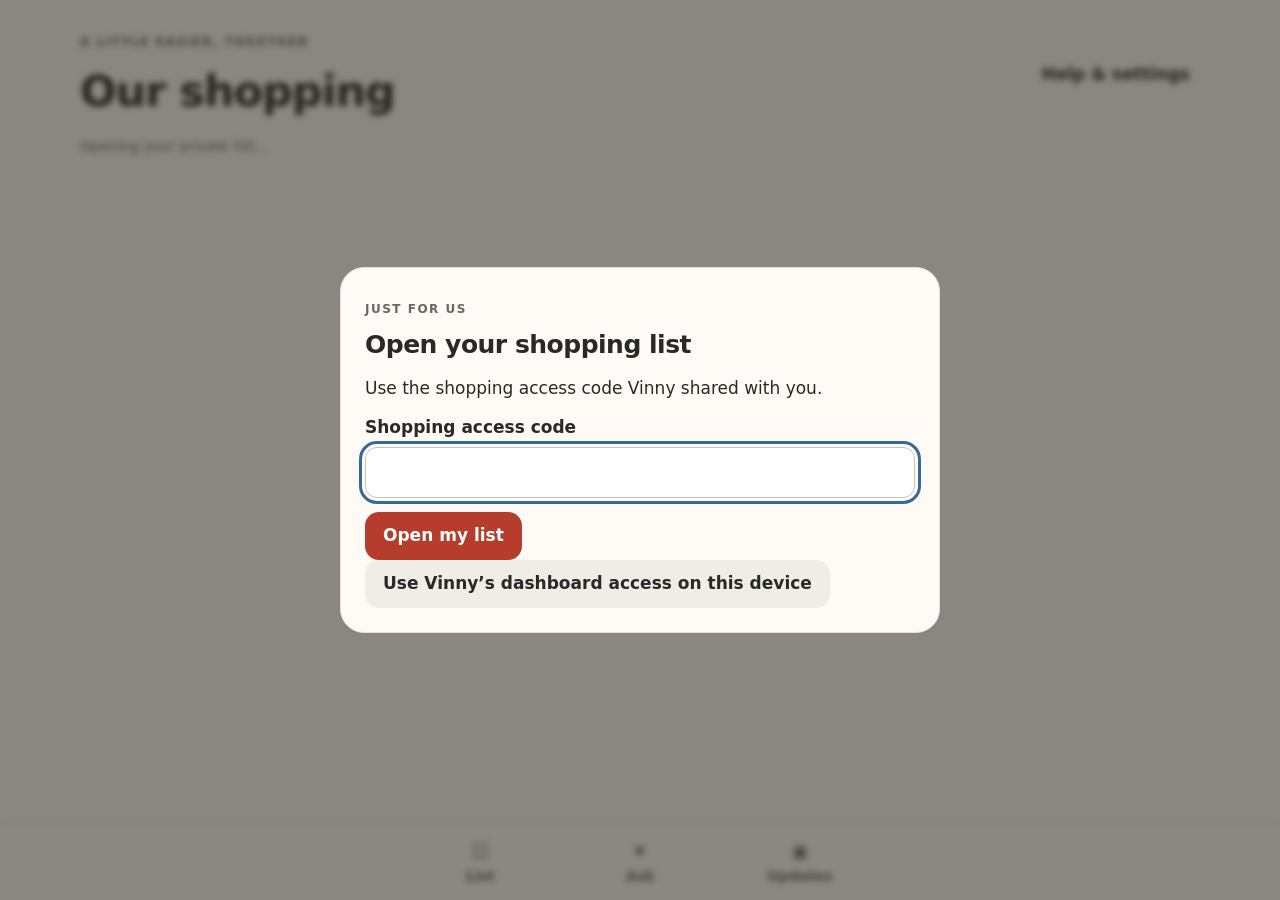
==== shopping/index.html @ 87a71ef0 "Publish private coaching and shared shopping companion" ====
<!doctype html>
<html lang="en"><head><meta charset="utf-8"><meta name="viewport" content="width=device-width,initial-scale=1,viewport-fit=cover"><meta name="theme-color" content="#fffaf5"><meta name="apple-mobile-web-app-capable" content="yes"><meta name="apple-mobile-web-app-title" content="Our Shopping"><meta http-equiv="Content-Security-Policy" content="default-src 'self'; connect-src 'self' https://vinny-workout-api.vinny-olsauskas.workers.dev; img-src 'self' data: blob:; media-src 'self' blob:; style-src 'self'; script-src 'self'; object-src 'none'; base-uri 'none'; form-action 'self'"><title>Our Shopping</title><link rel="manifest" href="manifest.webmanifest"><link rel="apple-touch-icon" href="icons/apple-touch-icon.png"><link rel="stylesheet" href="shopping.css"></head>
<body><header class="masthead"><div><p class="eyebrow">A little easier, together</p><h1>Our shopping</h1></div><button id="settings" class="quiet">Help & settings</button></header><div class="connection" id="connection" role="status">Opening your private list…</div><main id="content"></main><nav class="tabs" aria-label="Shopping navigation"><button data-tab="list">☷ <span>List</span></button><button data-tab="ask">✦ <span>Ask</span></button><button data-tab="updates">◉ <span>Updates</span></button></nav>
<dialog id="editor"><form id="editor-form"><div class="dialog-title"><h2 id="editor-title"></h2><button type="button" id="close-editor" class="quiet" aria-label="Close">Close</button></div><div id="editor-fields"></div><p id="editor-error" role="alert"></p><div class="actions"><button type="submit" id="editor-save">Save</button><button type="button" id="cancel-editor" class="secondary">Cancel</button></div></form></dialog>
<dialog id="access"><form id="access-form"><p class="eyebrow">Just for us</p><h2>Open your shopping list</h2><p>Use the shopping access code Vinny shared with you.</p><label>Shopping access code<input id="access-code" type="password" autocomplete="current-password" required></label><p id="access-error" role="alert"></p><button type="submit">Open my list</button><button type="button" id="use-vinny" class="secondary">Use Vinny’s dashboard access on this device</button></form></dialog>
<div id="notice" role="status" hidden></div><script src="shopping.js"></script></body></html>
---- shopping/shopping.css ----
:root{color-scheme:light;--bg:#fffaf5;--paper:#fff;--ink:#292927;--muted:#686760;--line:#e7e1d8;--accent:#b63d2b;--pale:#fff0e8;--green:#32654a;font:17px/1.5 system-ui,-apple-system,BlinkMacSystemFont,"Segoe UI",sans-serif}*{box-sizing:border-box}body{margin:0;background:var(--bg);color:var(--ink);padding:env(safe-area-inset-top) 20px calc(105px + env(safe-area-inset-bottom))}button,input,textarea,select{font:inherit}button,a.button{min-height:48px;border:0;border-radius:14px;padding:11px 18px;background:var(--accent);color:#fff;font-weight:650;cursor:pointer;text-align:center}button:disabled{opacity:.55;cursor:wait}.secondary,.quiet{background:#f0ede7;color:var(--ink)}.quiet{background:transparent;padding:10px}.danger{color:#9c2f20;background:#fff0e8}a{color:var(--accent);text-underline-offset:3px}a.button{display:inline-block;text-decoration:none;background:var(--pale);color:var(--accent)}:focus-visible{outline:3px solid #346a98;outline-offset:3px}h1{font-size:clamp(30px,4vw,43px);letter-spacing:-1px;margin:0}h2{font-size:25px;letter-spacing:-.5px;margin:0 0 12px}h3{font-size:19px;margin:12px 0 8px}p{margin:8px 0}.eyebrow{text-transform:uppercase;letter-spacing:1.5px;font-size:12px;font-weight:750;color:var(--muted)}.masthead,.connection,main{max-width:1120px;margin:auto}.masthead{display:flex;justify-content:space-between;align-items:center;padding:25px 0 12px;gap:12px}.connection{font-size:14px;color:var(--muted);padding:0 0 18px}.connection.pending{color:#9c4519}.layout{display:grid;grid-template-columns:minmax(0,1fr) 320px;gap:24px}.card{background:var(--paper);border:1px solid var(--line);border-radius:22px;padding:22px;margin-bottom:18px;box-shadow:0 4px 18px #3e2e1d04}.welcome{background:var(--pale);border-color:#f0d5c7}.row,.actions,.filters{display:flex;gap:10px;align-items:center;flex-wrap:wrap}.row.between{justify-content:space-between}.filters{margin:16px 0}.filters button{font-size:15px;background:#efeae3;color:var(--ink);flex:1;white-space:nowrap;padding:10px 12px}.filters button[aria-pressed=true]{background:var(--ink);color:#fff}.tabs{position:fixed;bottom:0;left:0;right:0;background:#fffefaef;backdrop-filter:blur(15px);border-top:1px solid var(--line);display:flex;justify-content:center;padding:8px 12px calc(8px + env(safe-area-inset-bottom));z-index:3}.tabs button{display:flex;flex-direction:column;gap:0;align-items:center;min-width:100px;width:160px;background:none;color:var(--muted);border-radius:12px;padding:5px;font-size:20px}.tabs button span{font-size:14px}.tabs button[aria-current=page]{color:var(--accent);background:var(--pale)}.item{padding:18px 0;border-top:1px solid var(--line)}.item:first-of-type{border-top:0}.item-title{font-size:19px;font-weight:700}.muted,small{color:var(--muted)}small{font-size:14px}.badge{display:inline-block;border-radius:8px;padding:3px 8px;background:#f0ede7;font-size:13px;margin:5px 4px 5px 0}.badge.pending{background:#fff0cf;color:#795500}.badge.good{background:#eaf3ec;color:var(--green)}.item.bought .item-title{text-decoration:line-through;color:var(--muted)}.item .actions button{font-size:14px;min-height:44px;padding:9px 12px}.item details{margin-top:10px}summary{min-height:44px;padding:10px 0;cursor:pointer;font-weight:650}.offer{padding:12px;border-radius:12px;background:var(--bg);margin:10px 0}.offer p{font-size:15px}.price{font-size:34px;letter-spacing:-1px;font-weight:750}label{display:block;font-weight:600;margin:14px 0}input,textarea,select{display:block;width:100%;border:1px solid #c9c2b8;border-radius:12px;padding:12px;background:#fff;color:var(--ink);margin-top:6px;min-height:48px}input[type=checkbox]{display:inline-block;width:22px;min-height:22px;margin:0 8px 0 0;vertical-align:middle}textarea{min-height:100px;resize:vertical}.two{display:grid;grid-template-columns:1fr 1fr;gap:12px}.message{background:#f4f1eb;padding:15px 18px;border-radius:16px;margin:12px 0;white-space:pre-wrap;overflow-wrap:anywhere}.message.mine{background:var(--pale);margin-left:24px}.message small{display:block}.answer{white-space:pre-wrap;overflow-wrap:anywhere}.message img,.attachment img{max-width:100%;max-height:320px;border-radius:12px}audio{width:100%;max-width:100%}.empty{color:var(--muted);padding:12px 0}.requests{border-left:4px solid var(--accent)}.inline-link{font-size:15px}.record-controls{padding:12px;background:var(--bg);border-radius:12px;margin:12px 0}.notice{background:var(--pale);padding:14px;border-radius:12px}.week-select{max-width:220px}dialog{border:1px solid var(--line);border-radius:24px;background:var(--bg);color:var(--ink);padding:24px;max-width:600px;width:calc(100% - 24px);max-height:88dvh;overflow:auto}dialog::backdrop{background:#24211c88;backdrop-filter:blur(3px)}.dialog-title{display:flex;align-items:center;justify-content:space-between;gap:12px}.dialog-title h2{margin:0}#editor-error,#access-error{color:#9c2f20}#notice{position:fixed;left:16px;right:16px;bottom:100px;max-width:600px;margin:auto;background:#292927;color:#fff;padding:16px;border-radius:14px;box-shadow:0 8px 40px #0002;z-index:10}.section-title{margin-top:22px}.source-list{font-size:14px}.source-list a{overflow-wrap:anywhere}.balance-row{padding:12px 0;border-top:1px solid var(--line)}.onboarding li{margin:10px 0}@media(max-width:800px){body{padding-left:16px;padding-right:16px}.layout{display:block}.masthead{padding-top:18px}.masthead .quiet{font-size:13px;max-width:100px}.card{padding:19px;border-radius:20px}.two{grid-template-columns:1fr}.filters{gap:6px}.filters button{font-size:13px;padding:10px 8px}.item-title{font-size:18px}.layout aside{margin-top:20px}.row>button{flex-grow:1}}@media(prefers-reduced-motion:reduce){*{scroll-behavior:auto!important}}[hidden]{display:none!important}

.preview-banner{max-width:1120px;margin:12px auto;padding:12px 16px;border-radius:12px;background:#fff0e8;color:#532b22;font:14px/1.5 system-ui}.preview-banner a{color:#9c3829;margin:0 5px}dialog{overscroll-behavior:contain}body:has(dialog[open]){overflow:hidden}
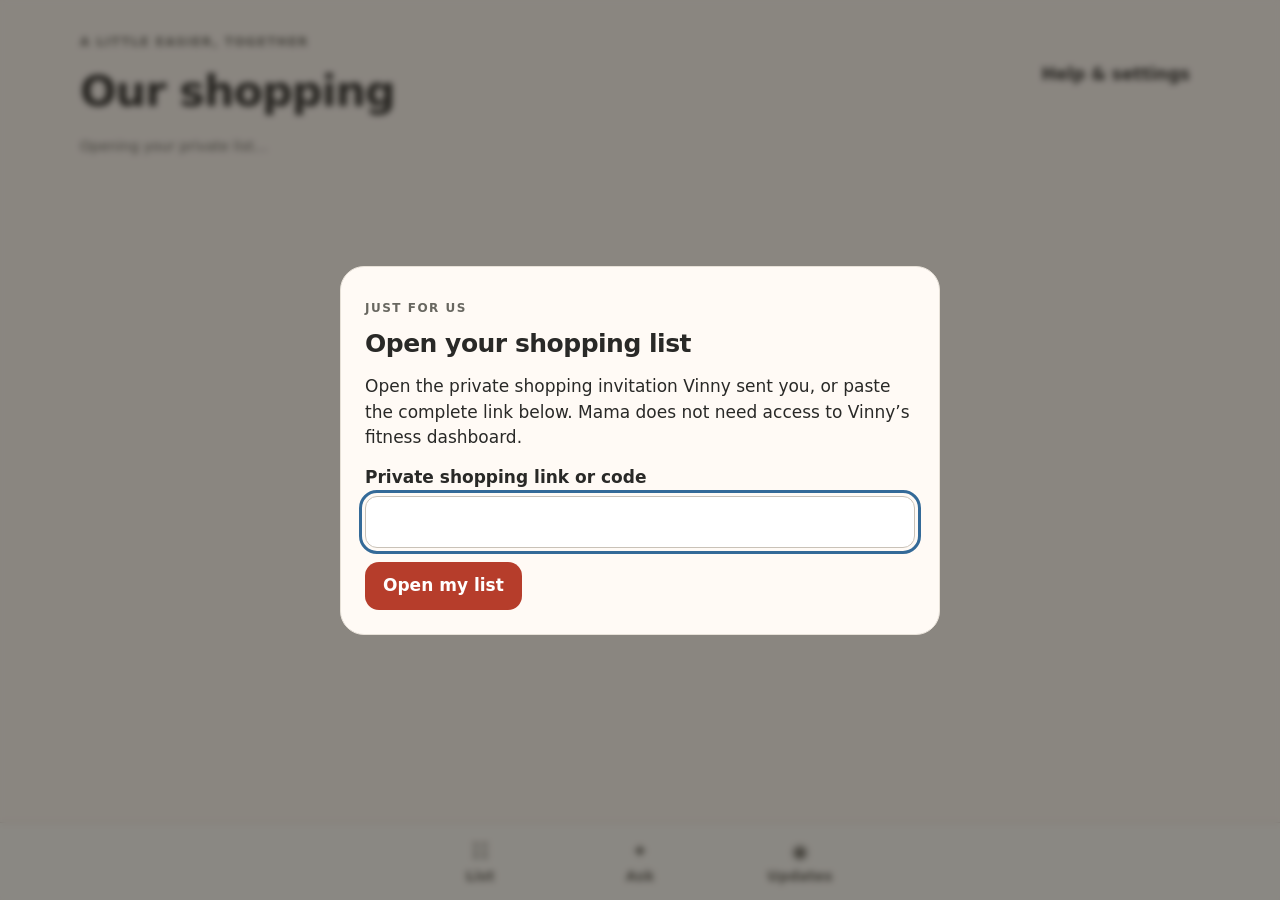
==== commit 3520248a: "Fix Mama shopping invitation sign-in and dashboard fallback" ====
--- a/shopping/index.html
+++ b/shopping/index.html
@@ -1,6 +1,6 @@
 <!doctype html>
-<html lang="en"><head><meta charset="utf-8"><meta name="viewport" content="width=device-width,initial-scale=1,viewport-fit=cover"><meta name="theme-color" content="#fffaf5"><meta name="apple-mobile-web-app-capable" content="yes"><meta name="apple-mobile-web-app-title" content="Our Shopping"><meta http-equiv="Content-Security-Policy" content="default-src 'self'; connect-src 'self' https://vinny-workout-api.vinny-olsauskas.workers.dev; img-src 'self' data: blob:; media-src 'self' blob:; style-src 'self'; script-src 'self'; object-src 'none'; base-uri 'none'; form-action 'self'"><title>Our Shopping</title><link rel="manifest" href="manifest.webmanifest"><link rel="apple-touch-icon" href="icons/apple-touch-icon.png"><link rel="stylesheet" href="shopping.css"></head>
+<html lang="en"><head><meta charset="utf-8"><meta name="viewport" content="width=device-width,initial-scale=1,viewport-fit=cover"><meta name="theme-color" content="#fffaf5"><meta name="apple-mobile-web-app-capable" content="yes"><meta name="apple-mobile-web-app-title" content="Our Shopping"><meta http-equiv="Content-Security-Policy" content="default-src 'self'; connect-src 'self' https://vinny-workout-api.vinny-olsauskas.workers.dev; img-src 'self' data: blob:; media-src 'self' blob:; style-src 'self'; script-src 'self'; object-src 'none'; base-uri 'none'; form-action 'self'"><title>Our Shopping</title><link rel="manifest" href="manifest.webmanifest"><link rel="apple-touch-icon" href="icons/apple-touch-icon.png"><link rel="stylesheet" href="shopping.css?v=1.0.1"></head>
 <body><header class="masthead"><div><p class="eyebrow">A little easier, together</p><h1>Our shopping</h1></div><button id="settings" class="quiet">Help & settings</button></header><div class="connection" id="connection" role="status">Opening your private list…</div><main id="content"></main><nav class="tabs" aria-label="Shopping navigation"><button data-tab="list">☷ <span>List</span></button><button data-tab="ask">✦ <span>Ask</span></button><button data-tab="updates">◉ <span>Updates</span></button></nav>
 <dialog id="editor"><form id="editor-form"><div class="dialog-title"><h2 id="editor-title"></h2><button type="button" id="close-editor" class="quiet" aria-label="Close">Close</button></div><div id="editor-fields"></div><p id="editor-error" role="alert"></p><div class="actions"><button type="submit" id="editor-save">Save</button><button type="button" id="cancel-editor" class="secondary">Cancel</button></div></form></dialog>
-<dialog id="access"><form id="access-form"><p class="eyebrow">Just for us</p><h2>Open your shopping list</h2><p>Use the shopping access code Vinny shared with you.</p><label>Shopping access code<input id="access-code" type="password" autocomplete="current-password" required></label><p id="access-error" role="alert"></p><button type="submit">Open my list</button><button type="button" id="use-vinny" class="secondary">Use Vinny’s dashboard access on this device</button></form></dialog>
-<div id="notice" role="status" hidden></div><script src="shopping.js"></script></body></html>
+<dialog id="access"><form id="access-form"><p class="eyebrow">Just for us</p><h2>Open your shopping list</h2><p>Open the private shopping invitation Vinny sent you, or paste the complete link below. Mama does not need access to Vinny’s fitness dashboard.</p><label>Private shopping link or code<input id="access-code" type="password" autocomplete="off" autocapitalize="none" spellcheck="false" required></label><p id="access-error" role="alert"></p><button type="submit">Open my list</button><button type="button" id="use-vinny" class="secondary" hidden>Vinny: use my saved dashboard access</button></form></dialog>
+<div id="notice" role="status" hidden></div><script src="shopping.js?v=1.0.1"></script></body></html>
